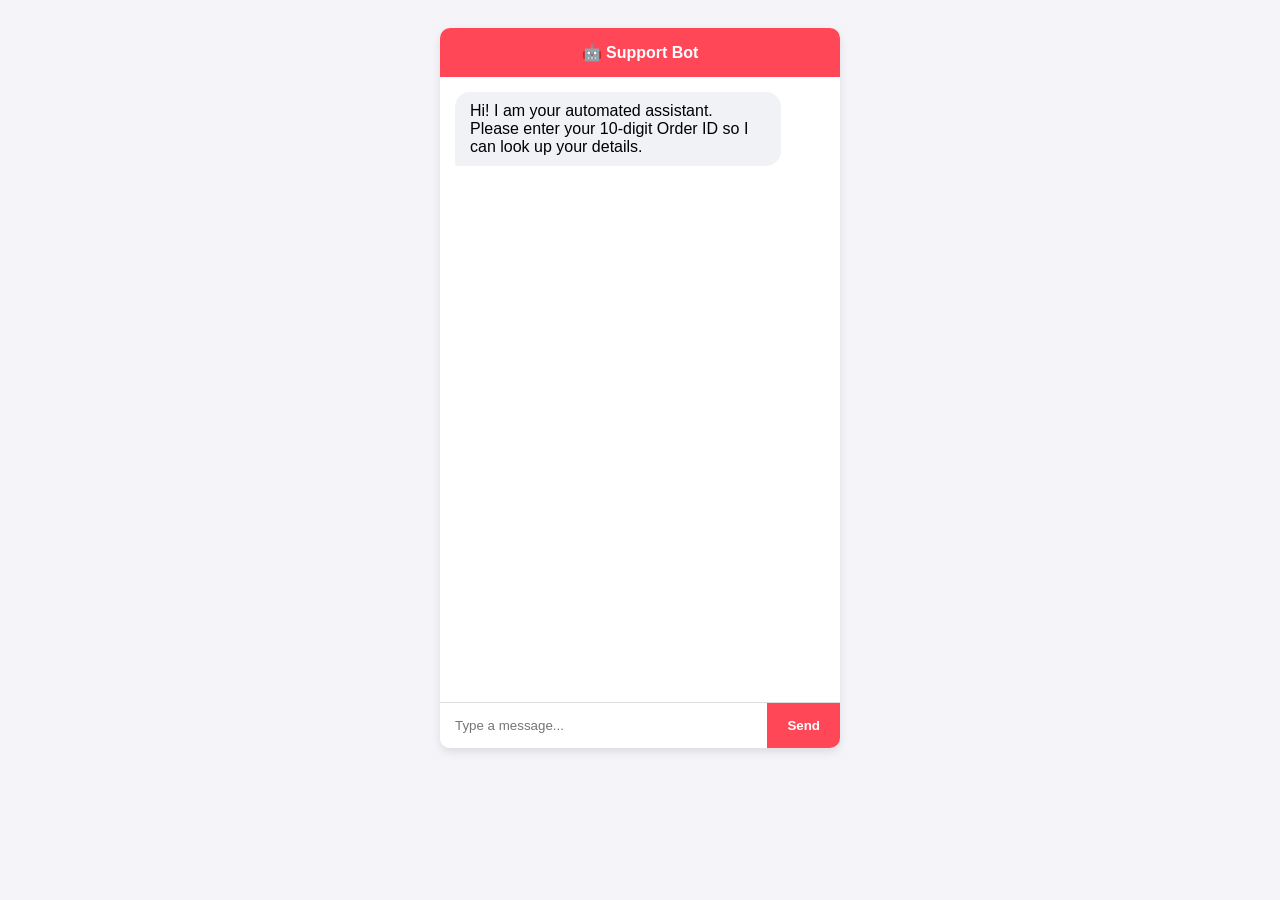
==== templates/index.html @ eec5d334 "switched to flask and used html" ====
<!DOCTYPE html>
<html lang="en">
<head>
    <meta charset="UTF-8">
    <meta name="viewport" content="width=device-width, initial-scale=1.0">
    <title>Delivery Bot UI</title>
    <style>
        body { font-family: Arial, sans-serif; background-color: #f4f4f9; display: flex; justify-content: center; padding: 20px; }
        #chat-container { width: 100%; max-width: 400px; background: white; border-radius: 10px; box-shadow: 0 4px 10px rgba(0,0,0,0.1); overflow: hidden; display: flex; flex-direction: column; height: 80vh; }
        #chat-header { background: #ff4757; color: white; padding: 15px; text-align: center; font-weight: bold; }
        #chat-box { flex: 1; padding: 15px; overflow-y: auto; display: flex; flex-direction: column; gap: 10px; }
        .message { padding: 10px 15px; border-radius: 15px; max-width: 80%; word-wrap: break-word; }
        .bot-msg { background: #f1f2f6; align-self: flex-start; border-bottom-left-radius: 2px; }
        .user-msg { background: #ff4757; color: white; align-self: flex-end; border-bottom-right-radius: 2px; }
        #input-area { display: flex; border-top: 1px solid #ddd; }
        #user-input { flex: 1; padding: 15px; border: none; outline: none; }
        #send-btn { padding: 15px 20px; border: none; background: #ff4757; color: white; cursor: pointer; font-weight: bold; }
        #send-btn:hover { background: #ff6b81; }
    </style>
</head>
<body>

<div id="chat-container">
    <div id="chat-header">🤖 Support Bot</div>
    <div id="chat-box">
        <div class="message bot-msg">Hi! I am your automated assistant. Please enter your 10-digit Order ID so I can look up your details.</div>
    </div>
    <div id="input-area">
        <input type="text" id="user-input" placeholder="Type a message..." autocomplete="off">
        <button id="send-btn" onclick="sendMessage()">Send</button>
    </div>
</div>

<script>
    const inputField = document.getElementById("user-input");
    
    // Send message on 'Enter' key
    inputField.addEventListener("keypress", function(event) {
        if (event.key === "Enter") { sendMessage(); }
    });

    function sendMessage() {
        let text = inputField.value.trim();
        if (text === "") return;

        appendMessage("user-msg", text);
        inputField.value = "";

        // Send to Flask backend
        fetch("/chat", {
            method: "POST",
            headers: { "Content-Type": "application/json" },
            body: JSON.stringify({ message: text })
        })
        .then(response => response.json())
        .then(data => {
            appendMessage("bot-msg", data.response);
        });
    }

    function appendMessage(className, text) {
        let chatBox = document.getElementById("chat-box");
        let msgDiv = document.createElement("div");
        msgDiv.className = "message " + className;
        // Use innerText and replace newlines with <br> for HTML rendering
        msgDiv.innerHTML = text.replace(/\n/g, "<br>");
        chatBox.appendChild(msgDiv);
        chatBox.scrollTop = chatBox.scrollHeight; // Auto-scroll to bottom
    }
</script>

</body>
</html>
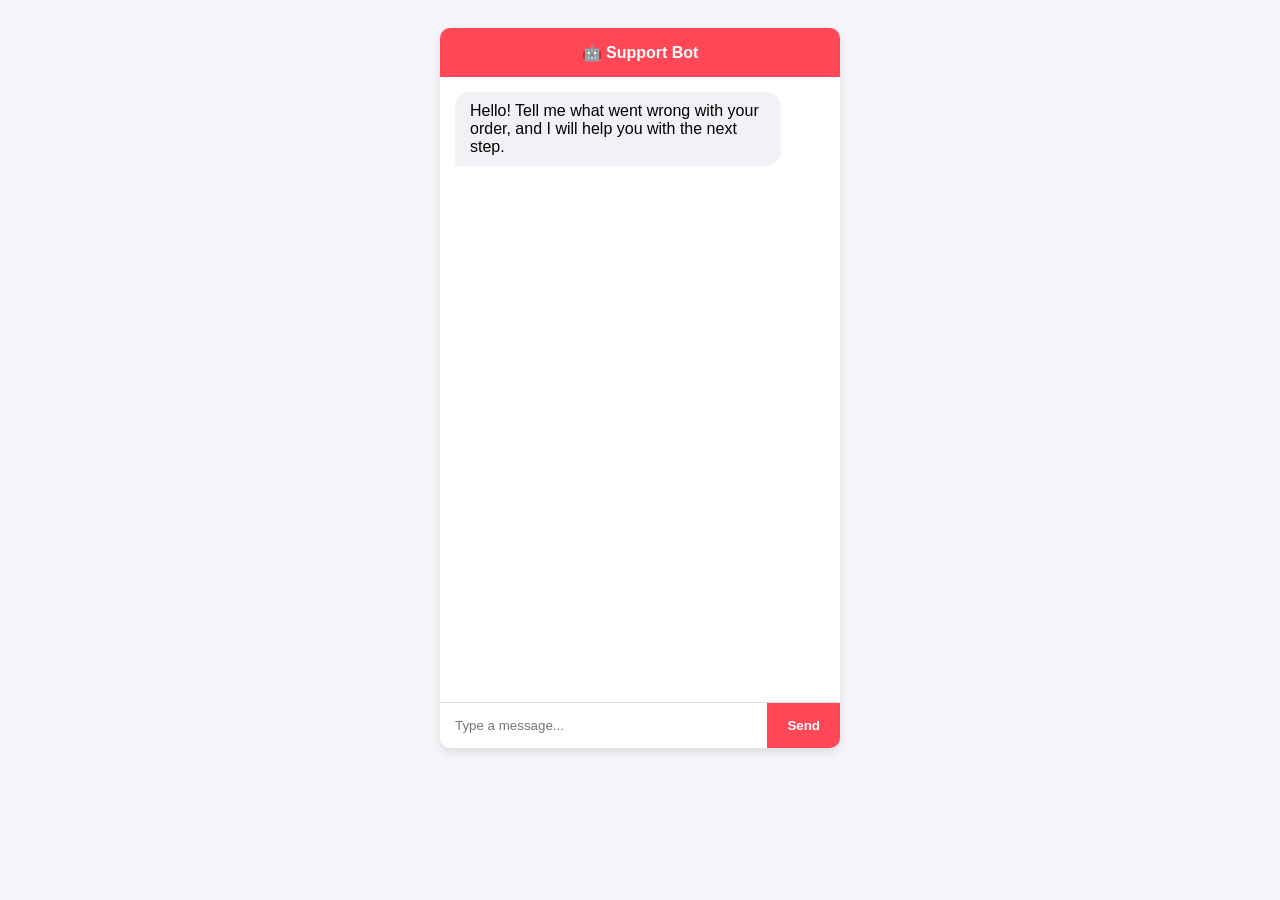
==== commit 866f522f: "Added dashboard UI and escalation updates" ====
--- a/templates/index.html
+++ b/templates/index.html
@@ -20,11 +20,11 @@
 </head>
 <body>
 
-<div id="chat-container">
-    <div id="chat-header">🤖 Support Bot</div>
-    <div id="chat-box">
-        <div class="message bot-msg">Hi! I am your automated assistant. Please enter your 10-digit Order ID so I can look up your details.</div>
-    </div>
+    <div id="chat-container">
+        <div id="chat-header">🤖 Support Bot</div>
+        <div id="chat-box">
+        <div class="message bot-msg">Hello! Tell me what went wrong with your order, and I will help you with the next step.</div>
+        </div>
     <div id="input-area">
         <input type="text" id="user-input" placeholder="Type a message..." autocomplete="off">
         <button id="send-btn" onclick="sendMessage()">Send</button>
@@ -70,4 +70,4 @@
 </script>
 
 </body>
-</html>+</html>
